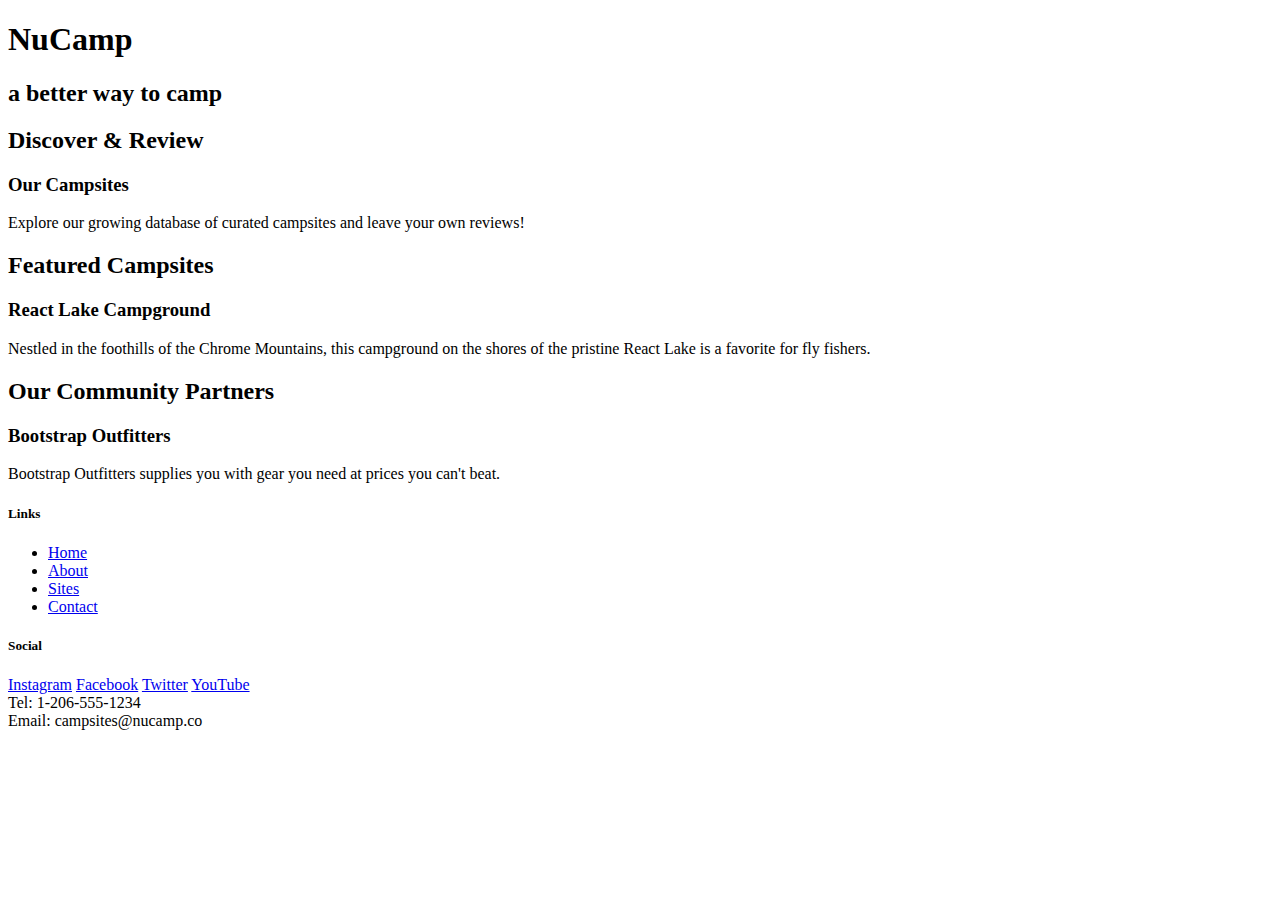
==== index.html @ 40d84f80 "Bootstrap Project Setup" ====
<!DOCTYPE html>
<html lang="en">

    <head>
        <!-- Required meta tags always come first -->
        <meta charset="utf-8" />
        <meta name="viewport" content="width=device-width, initial-scale=1" />
    
        <!-- Bootstrap CSS -->
        <link rel="stylesheet" href="node_modules/bootstrap/dist/css/bootstrap.min.css" />
    
        <title>NuCamp: A Better Way To Camp</title>
    </head>

<body>

    <header>
        <div>
            <h1>NuCamp</h1>
            <h2>a better way to camp</h2>
        </div>
    </header>

    <div>
        <h2>Discover & Review</h2>
        <h3>Our Campsites</h3>
        <p>Explore our growing database of curated campsites and leave your own reviews!</p>
    </div>

    <div>
        <h2>Featured Campsites</h2>
        <h3>React Lake Campground</h3>
        <p>Nestled in the foothills of the Chrome Mountains, this campground on the shores of the pristine React Lake is a favorite for fly fishers.</p>
    </div>

    <div>
        <h2>Our Community Partners</h2>
        <h3>Bootstrap Outfitters</h3>
        <p>Bootstrap Outfitters supplies you with gear you need at prices you can't beat.</p>
    </div>

    <footer>
        <div>
            <h5>Links</h5>
            <ul>
                <li><a href="#">Home</a></li>
                <li><a href="#">About</a></li>
                <li><a href="#">Sites</a></li>
                <li><a href="#">Contact</a></li>
            </ul>
        </div>
        <div>
            <h5>Social</h5>
            <a href="http://instagram.com/">Instagram</a>
            <a href="http://facebook.com/">Facebook</a>
            <a href="http://twitter.com/">Twitter</a>
            <a href="http://youtube.com/">YouTube</a>
        </div>
        <div>
            Tel: 1-206-555-1234<br />
            Email: campsites@nucamp.co
        </div>
    </footer>

    <!-- jQuery must come first, then Popper.js, then the Bootstrap JavaScript plugins.-->
    <script src="node_modules/jquery/dist/jquery.slim.min.js"></script>
    <script src="node_modules/popper.js/dist/umd/popper.min.js"></script>
    <script src="node_modules/bootstrap/dist/js/bootstrap.min.js"></script>

</body>

</html>
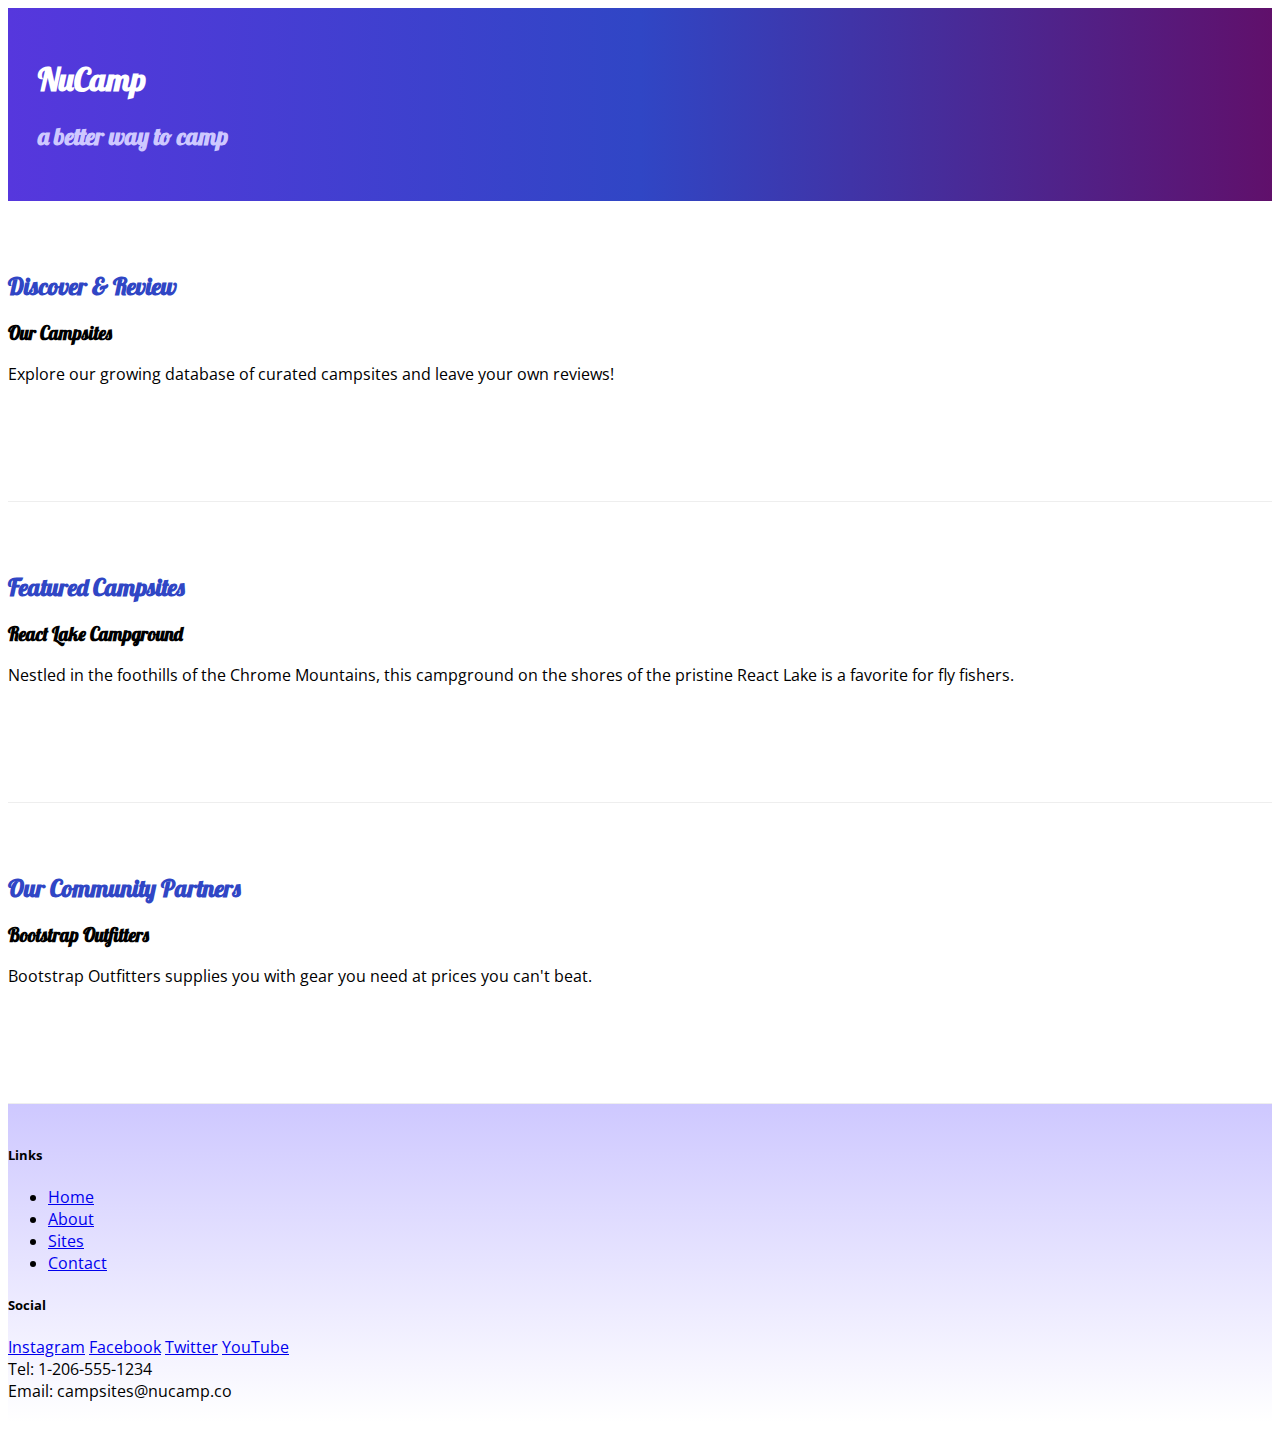
==== commit 49263e53: "week 1 work" ====
--- a/index.html
+++ b/index.html
@@ -3,62 +3,86 @@
 
     <head>
         <!-- Required meta tags always come first -->
-        <meta charset="utf-8" />
-        <meta name="viewport" content="width=device-width, initial-scale=1" />
-    
-        <!-- Bootstrap CSS -->
-        <link rel="stylesheet" href="node_modules/bootstrap/dist/css/bootstrap.min.css" />
-    
+    <meta charset="utf-8" />
+    <meta name="viewport" content="width=device-width, initial-scale=1" />
+
+    <!-- Bootstrap CSS -->
+    <link rel="stylesheet" href="node_modules/bootstrap/dist/css/bootstrap.min.css" />
+
+    <!-- Additional CSS must be placed after Bootstrap CSS -->
+    <link rel="stylesheet" href="https://fonts.googleapis.com/css?family=Lobster|Open+Sans" />
+    <link rel="stylesheet" href="css/styles.css" />
         <title>NuCamp: A Better Way To Camp</title>
     </head>
 
 <body>
 
-    <header>
-        <div>
-            <h1>NuCamp</h1>
-            <h2>a better way to camp</h2>
+    <header class="jumbotron jumbotron-fluid">
+        <div class="container">
+            <div class="row">
+                <div class="col">
+                    <h1>NuCamp</h1>
+                    <h2>a better way to camp</h2>
+                </div>
+            </div>
         </div>
     </header>
 
-    <div>
-        <h2>Discover & Review</h2>
-        <h3>Our Campsites</h3>
-        <p>Explore our growing database of curated campsites and leave your own reviews!</p>
-    </div>
+    <div class="container">
+        <div class="row row-content align-items-center">
+            <div class="col-sm-4 order-sm-last col-md-3">
+                <h2 class="text-sm-right">Discover & Review</h2>
+            </div>
+            <div class="col">
+                <h3>Our Campsites</h3>
+            <p class="d-none d-sm-block">Explore our growing database of curated campsites and leave your own reviews!</p>
+            </div>
+        </div>
 
-    <div>
-        <h2>Featured Campsites</h2>
-        <h3>React Lake Campground</h3>
-        <p>Nestled in the foothills of the Chrome Mountains, this campground on the shores of the pristine React Lake is a favorite for fly fishers.</p>
-    </div>
+        <div class="row row-content align-items-center">
+            <div class="col-sm-4,col-md-3">
+                <h2>Featured Campsites</h2>
+            </div>
+            <div class="col">
+                <h3>React Lake Campground</h3>
+                <p class="d-none d-sm-block">Nestled in the foothills of the Chrome Mountains, this campground on the shores of the pristine React Lake is a favorite for fly fishers.</p>
+            </div>
+        </div>
 
-    <div>
-        <h2>Our Community Partners</h2>
-        <h3>Bootstrap Outfitters</h3>
-        <p>Bootstrap Outfitters supplies you with gear you need at prices you can't beat.</p>
-    </div>
+        <div class="row row-content align-items-center">
+            <div class="col-sm-4 order-sm-last col-md-3">
+                <h2 class="text-sm-right">Our Community Partners</h2>
+            </div>
+            <div class="col">
+                <h3>Bootstrap Outfitters</h3>
+                <p class="d-none d-sm-block">Bootstrap Outfitters supplies you with gear you need at prices you can't beat.</p>
+            </div>
+        </div>
 
     <footer>
-        <div>
-            <h5>Links</h5>
-            <ul>
-                <li><a href="#">Home</a></li>
-                <li><a href="#">About</a></li>
-                <li><a href="#">Sites</a></li>
-                <li><a href="#">Contact</a></li>
-            </ul>
-        </div>
-        <div>
-            <h5>Social</h5>
-            <a href="http://instagram.com/">Instagram</a>
-            <a href="http://facebook.com/">Facebook</a>
-            <a href="http://twitter.com/">Twitter</a>
-            <a href="http://youtube.com/">YouTube</a>
-        </div>
-        <div>
-            Tel: 1-206-555-1234<br />
-            Email: campsites@nucamp.co
+        <div class="container">
+            <div class="row">
+                <div class="col-4 col-sm-2 offset-1">
+                    <h5>Links</h5>
+                    <ul class="list-unstyled">
+                        <li><a href="#">Home</a></li>
+                        <li><a href="aboutus.html">About</a></li>
+                        <li><a href="#">Sites</a></li>
+                        <li><a href="#">Contact</a></li>
+                    </ul>
+                </div>
+                <div class="col-6 col-sm-5 text-center">
+                    <h5>Social</h5>
+                    <a href="http://instagram.com/">Instagram</a>
+                    <a href="http://facebook.com/">Facebook</a>
+                    <a href="http://twitter.com/">Twitter</a>
+                    <a href="http://youtube.com/">YouTube</a>
+                </div>
+                <div class="col-sm-4 text-center">
+                    Tel: 1-206-555-1234<br />
+                    Email: campsites@nucamp.co
+                </div>
+            </div>
         </div>
     </footer>
 
--- a/css/styles.css
+++ b/css/styles.css
@@ -0,0 +1,32 @@
+body {
+    font-family: "Open Sans", sans-serif;
+}
+
+h1, h2, h3 {
+    font-family: "Lobster", cursive;
+}
+
+h2 {
+    color: #3046c5;
+}
+
+header h2 {
+    color: #cec8ff;
+}
+
+footer {
+    background-image: linear-gradient(#cec8ff,white);
+    padding: 20px 0;
+}
+
+.jumbotron {
+    padding: 30px;
+    background-image: linear-gradient(to right, #5637DD, #3046c5, #60106b);
+    color: white;
+}
+
+.row-content {
+    padding: 50px 0;
+    border-bottom: 1px ridge;
+    min-height: 200px;
+}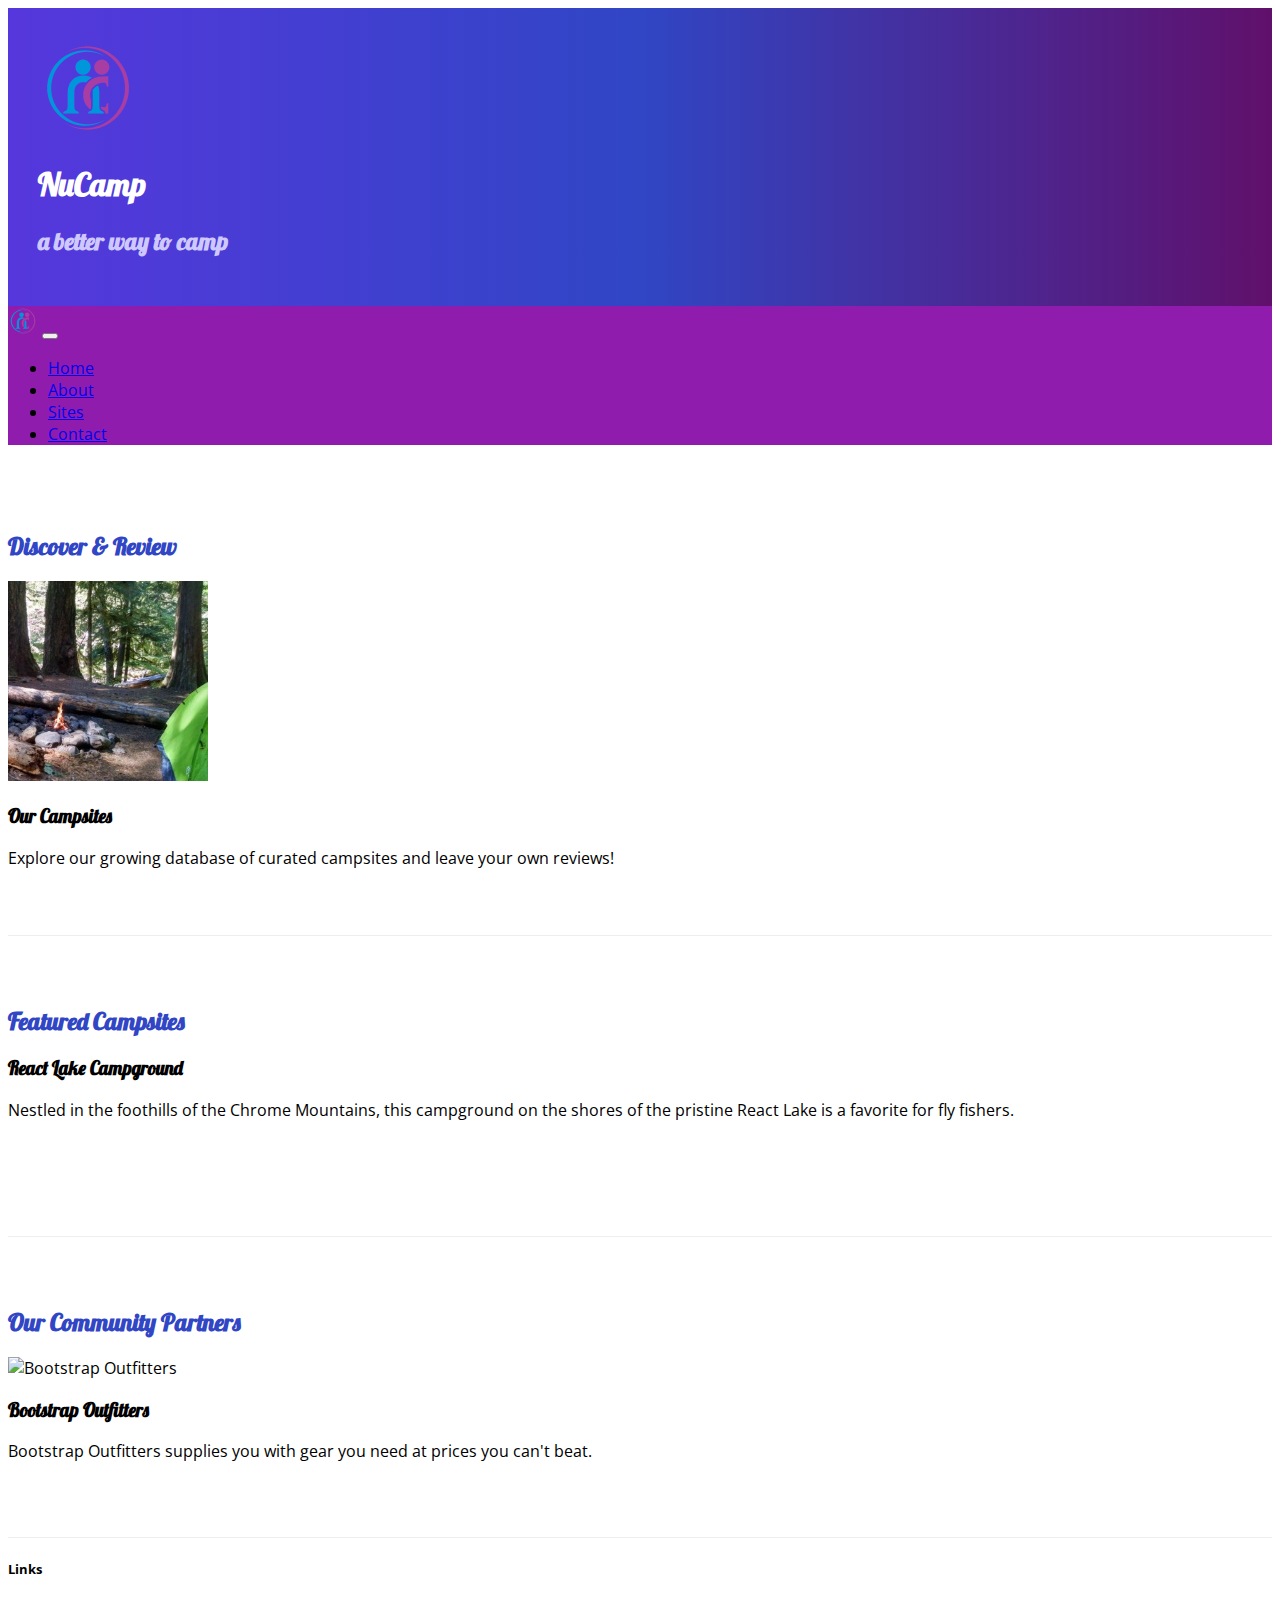
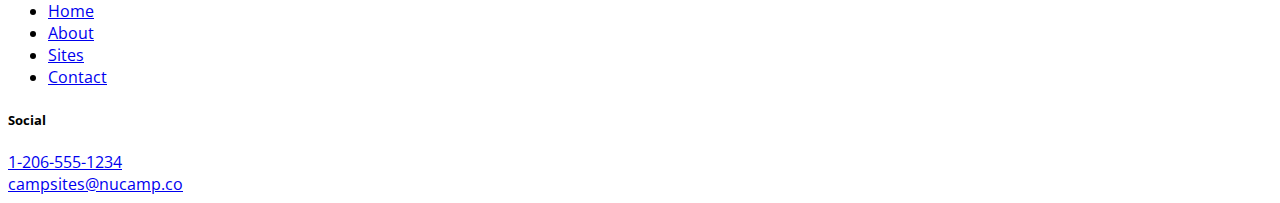
==== commit 3fdeea20: "Merge branch 'main' of https://github.com/NikitaP-95/week--1 into main" ====
--- a/index.html
+++ b/index.html
@@ -10,6 +10,8 @@
     <link rel="stylesheet" href="node_modules/bootstrap/dist/css/bootstrap.min.css" />
 
     <!-- Additional CSS must be placed after Bootstrap CSS -->
+    <link rel="stylesheet" href="node_modules/font-awesome/css/font-awesome.min.css" />
+    <link rel="stylesheet" href="node_modules/bootstrap-social/bootstrap-social.css" />
     <link rel="stylesheet" href="https://fonts.googleapis.com/css?family=Lobster|Open+Sans" />
     <link rel="stylesheet" href="css/styles.css" />
         <title>NuCamp: A Better Way To Camp</title>
@@ -20,6 +22,9 @@
     <header class="jumbotron jumbotron-fluid">
         <div class="container">
             <div class="row">
+                <div class="col-4 col-sm-3 col-md-2 align-self-center">
+                    <img src="img/logo.png" class="img-fluid" />
+                </div>
                 <div class="col">
                     <h1>NuCamp</h1>
                     <h2>a better way to camp</h2>
@@ -28,14 +33,37 @@
         </div>
     </header>
 
+    <nav class="navbar navbar-expand-sm navbar-dark sticky-top">
+        <div class="container">
+             <a class="navbar-brand" href="#"><img src="img/logo.png" height="30" width="30" /></a>
+            <button class="navbar-toggler" type="button"
+                data-toggle="collapse" data-target="#nucampNavbar">
+                <span class="navbar-toggler-icon"></span>
+            </button>
+            <div class="collapse navbar-collapse" id="nucampNavbar">
+                <ul class="navbar-nav">
+                    <li class="nav-item active"><a class="nav-link" href="#"><i class="fa fa-home fa-lg"></i>Home</a></li>
+                    <li class="nav-item"><a class="nav-link" href="aboutus.html"><i class="fa fa-info fa-lg"></i>About</a></li>
+                    <li class="nav-item"><a class="nav-link" href="#"><i class="fa fa-list fa-lg"></i>Sites</a></li>
+                    <li class="nav-item"><a class="nav-link" href="contactus.html"><i class="fa fa-address-card fa-lg"></i>Contact</a></li>
+                </ul>
+            </div>
+        </div>
+    </nav>
+
     <div class="container">
         <div class="row row-content align-items-center">
             <div class="col-sm-4 order-sm-last col-md-3">
                 <h2 class="text-sm-right">Discover & Review</h2>
             </div>
             <div class="col">
-                <h3>Our Campsites</h3>
-            <p class="d-none d-sm-block">Explore our growing database of curated campsites and leave your own reviews!</p>
+                <div class="media">
+                    <img class="d-flex mr-3 img-thumbnail" src="img/breadcrumb-trail-thumb.jpg" alt="Breadcrumb Trail thumbnail">
+                        <div class="media-body align-self-center">
+                            <h3>Our Campsites</h3>
+                            <p class="d-none d-sm-block">Explore our growing database of curated campsites and leave your own reviews!</p>
+                        </div>
+                </div>
             </div>
         </div>
 
@@ -54,12 +82,17 @@
                 <h2 class="text-sm-right">Our Community Partners</h2>
             </div>
             <div class="col">
-                <h3>Bootstrap Outfitters</h3>
-                <p class="d-none d-sm-block">Bootstrap Outfitters supplies you with gear you need at prices you can't beat.</p>
-            </div>
+                <div class="media">
+                    <img class="d-flex mr-3 img-thumbnail" src="bootstrap-thumb.png" alt="Bootstrap Outfitters" />
+                    <div class="media body align-self-center">
+                        <h3>Bootstrap Outfitters</h3>
+                        <p class="d-none d-sm-block">Bootstrap Outfitters supplies you with gear you need at prices you can't beat.</p>
+                    </div>
+                </div>
+             </div>
         </div>
 
-    <footer>
+    <footer class="sitte-footer">
         <div class="container">
             <div class="row">
                 <div class="col-4 col-sm-2 offset-1">
@@ -68,19 +101,19 @@
                         <li><a href="#">Home</a></li>
                         <li><a href="aboutus.html">About</a></li>
                         <li><a href="#">Sites</a></li>
-                        <li><a href="#">Contact</a></li>
+                        <li><a href="contactus.html">Contact</a></li>
                     </ul>
                 </div>
                 <div class="col-6 col-sm-5 text-center">
                     <h5>Social</h5>
-                    <a href="http://instagram.com/">Instagram</a>
-                    <a href="http://facebook.com/">Facebook</a>
-                    <a href="http://twitter.com/">Twitter</a>
-                    <a href="http://youtube.com/">YouTube</a>
+                    <a class="btn btn-social-icon btn-instagram" href="http://instagram.com/"><i class="fa fa-instagram"></i></a>
+                    <a class="btn btn-social-icon btn-facebook" href="http://facebook.com/"><i class="fa fa-facebook"></i></a>
+                    <a class="btn btn-social-icon btn-twitter" href="http://twitter.com/"><i class="fa fa-twitter"></i></a>
+                    <a class="btn btn-social-icon btn-google" href="http://youtube.com/"><i class="fa fa-youtube"></i></a>
                 </div>
                 <div class="col-sm-4 text-center">
-                    Tel: 1-206-555-1234<br />
-                    Email: campsites@nucamp.co
+                    <a rol="button" class="btn btn-link" href="tel:+12065551234"><i class="fa fa-phone"></i> 1-206-555-1234</a><br>
+            	    <a rol="button" class="btn btn-link" href="mailto:campsites@nucamp.co"><i class="fa fa-envelope-o"></i> campsites@nucamp.co</a>
                 </div>
             </div>
         </div>
--- a/css/styles.css
+++ b/css/styles.css
@@ -14,12 +14,13 @@
     color: #cec8ff;
 }
 
-footer {
+.site-footer {
     background-image: linear-gradient(#cec8ff,white);
     padding: 20px 0;
 }
 
 .jumbotron {
+    margin: 0;
     padding: 30px;
     background-image: linear-gradient(to right, #5637DD, #3046c5, #60106b);
     color: white;
@@ -29,4 +30,8 @@
     padding: 50px 0;
     border-bottom: 1px ridge;
     min-height: 200px;
+}
+
+.navbar {
+    background-color: #901CAD;
 }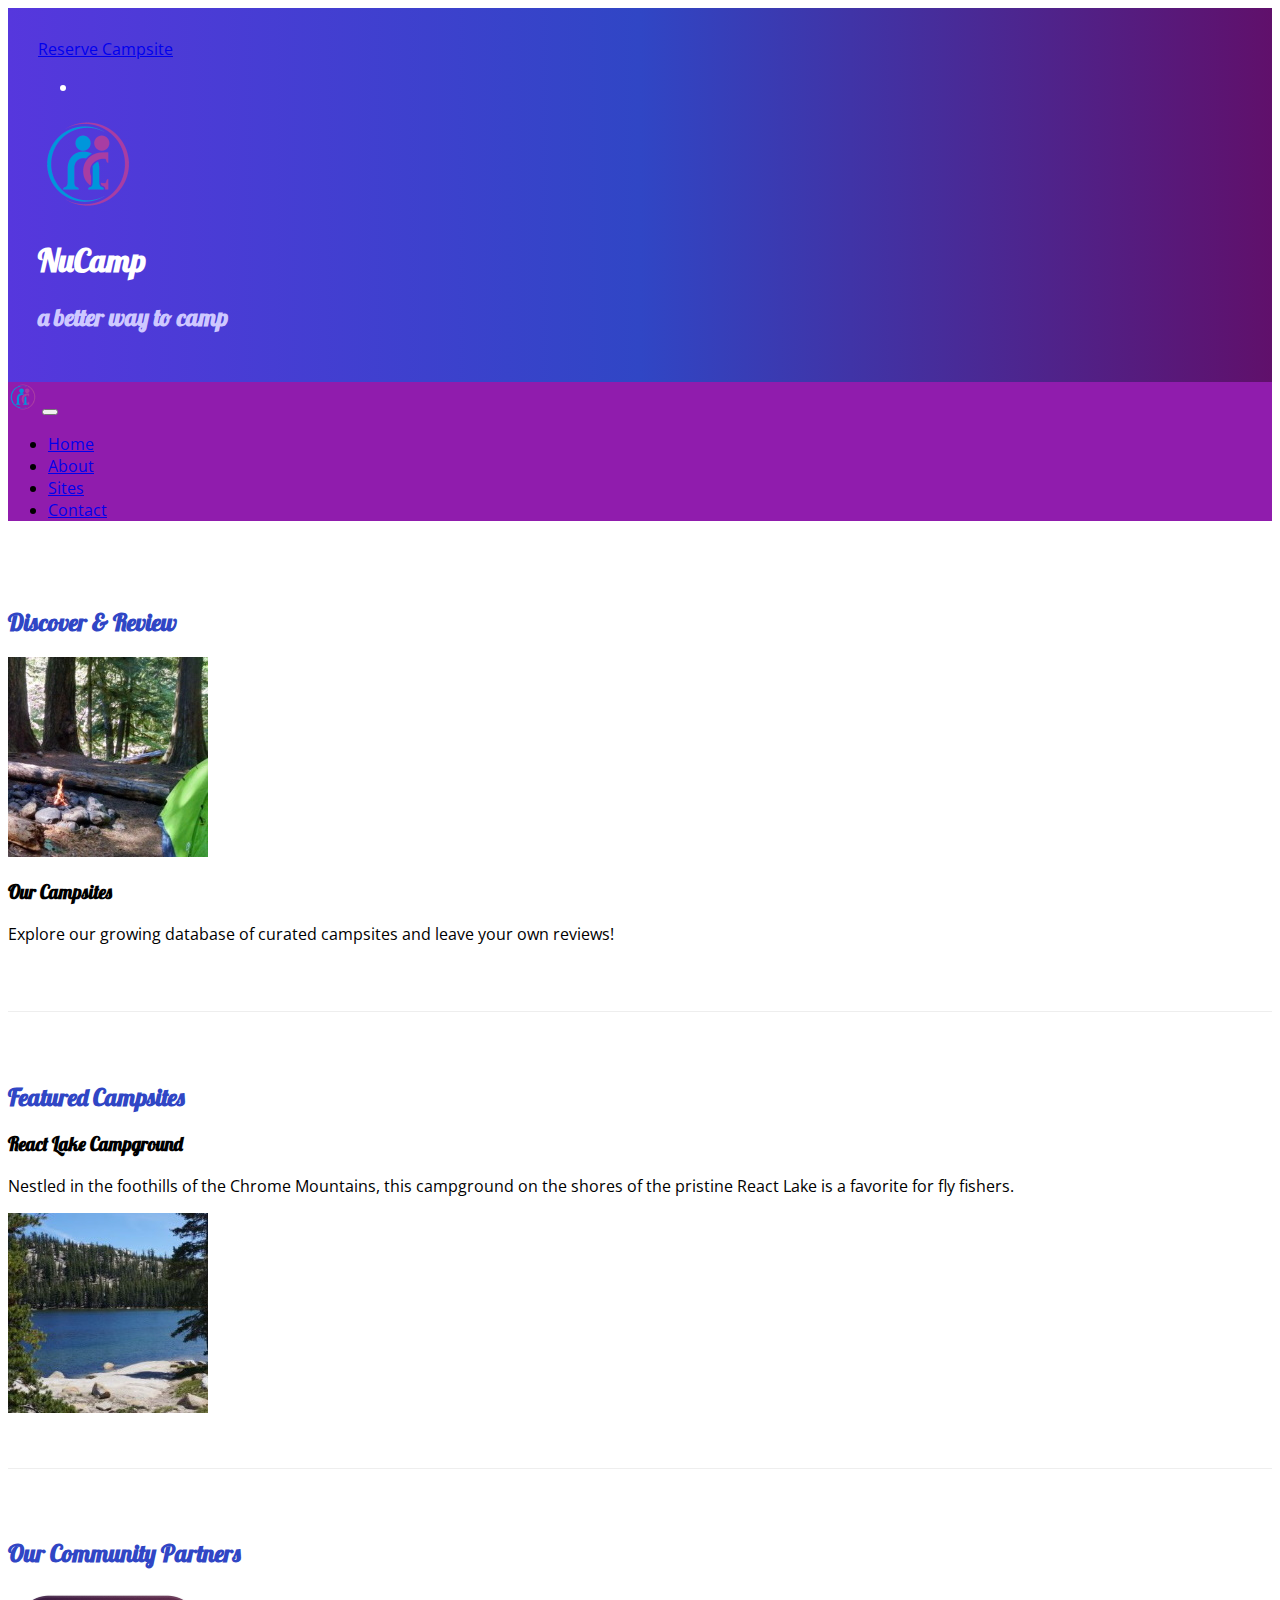
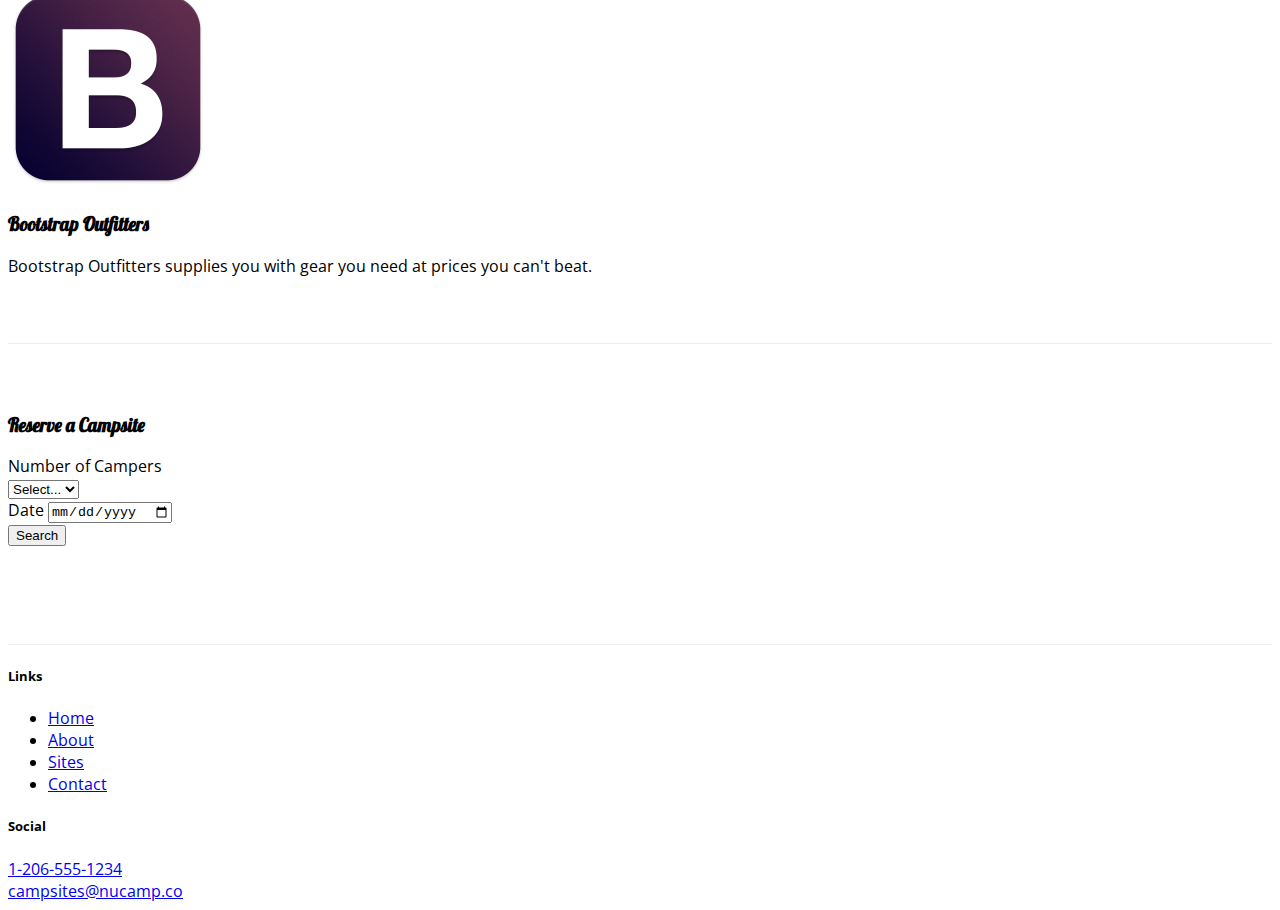
==== commit 2b68589a: "adding Reserve Campsite" ====
--- a/index.html
+++ b/index.html
@@ -20,6 +20,14 @@
 <body>
 
     <header class="jumbotron jumbotron-fluid">
+        <div class="col-md-4 col-xl-2 float-right t-4">
+            <a class="btn btn-info btn-lg" href="#reserveForm" role="button">Reserve Campsite</a>
+                <ul class="nav">
+                    <li class="nav-item">
+                        <a class="nav-link" href="reserveForm"></a>
+                    </li>
+                </ul>
+        </div>   
         <div class="container">
             <div class="row">
                 <div class="col-4 col-sm-3 col-md-2 align-self-center">
@@ -68,12 +76,17 @@
         </div>
 
         <div class="row row-content align-items-center">
-            <div class="col-sm-4,col-md-3">
+            <div class="col-sm-4 col-md-3">
                 <h2>Featured Campsites</h2>
             </div>
             <div class="col">
-                <h3>React Lake Campground</h3>
-                <p class="d-none d-sm-block">Nestled in the foothills of the Chrome Mountains, this campground on the shores of the pristine React Lake is a favorite for fly fishers.</p>
+                <div class="media">
+                    <div class="media-body align-self-right">
+                            <h3>React Lake Campground</h3>
+                            <p class="d-none d-sm-block">Nestled in the foothills of the Chrome Mountains, this campground on the shores of the pristine React Lake is a favorite for fly fishers.</p>
+                    </div>
+                    <img class="d-flex ml-3 img-thumbnail" src="img/react-lake-thumb.jpg" alt="React lake thumb">    
+                </div>
             </div>
         </div>
 
@@ -83,7 +96,7 @@
             </div>
             <div class="col">
                 <div class="media">
-                    <img class="d-flex mr-3 img-thumbnail" src="bootstrap-thumb.png" alt="Bootstrap Outfitters" />
+                    <img class="d-flex mr-3 img-thumbnail" src="img/bootstrap-thumb.png" alt="Bootstrap Outfitters" />
                     <div class="media body align-self-center">
                         <h3>Bootstrap Outfitters</h3>
                         <p class="d-none d-sm-block">Bootstrap Outfitters supplies you with gear you need at prices you can't beat.</p>
@@ -91,6 +104,43 @@
                 </div>
              </div>
         </div>
+
+        <div class="row row-content">
+            <div class="col-sm-6 mx-auto">
+                <div class="card">
+                    <h3 class="bg-info text-white">Reserve a Campsite</h3>
+                    <div class="card-body">
+                        <form id="reserveForm">
+                            <div class="form-group row">
+                                <label class="col-form-label" class="col-sm-6">Number of Campers</label>
+                                <div class="col">
+                                    <select class="form-control" name="numCampers" id="numCampers">
+                                        <option> Select... </option>
+                                        <option value="1">1</option>
+                                        <option value="2">2</option>
+                                        <option value="3">3</option>
+                                        <option value="4">4</option>
+                                        <option value="5">5</option>
+                                        <option value="6">6</option>
+                                    </select>
+                                </div>
+                            </div>
+
+                            <div class="form-group row">
+                                <label class="col-form-label" class="col-sm-6" class="date">Date</label>
+                                <input class="form-control" type="date" id="date" name="date" placeholder="Date">
+                            </div>
+
+                            <div class="row">
+                                <button type="submit" class="btn btn-primary">Search</button>
+                            </div>
+                        </form>
+                    </div>
+                </div>
+            </div>
+        </div>
+
+    </div>
 
     <footer class="sitte-footer">
         <div class="container">
